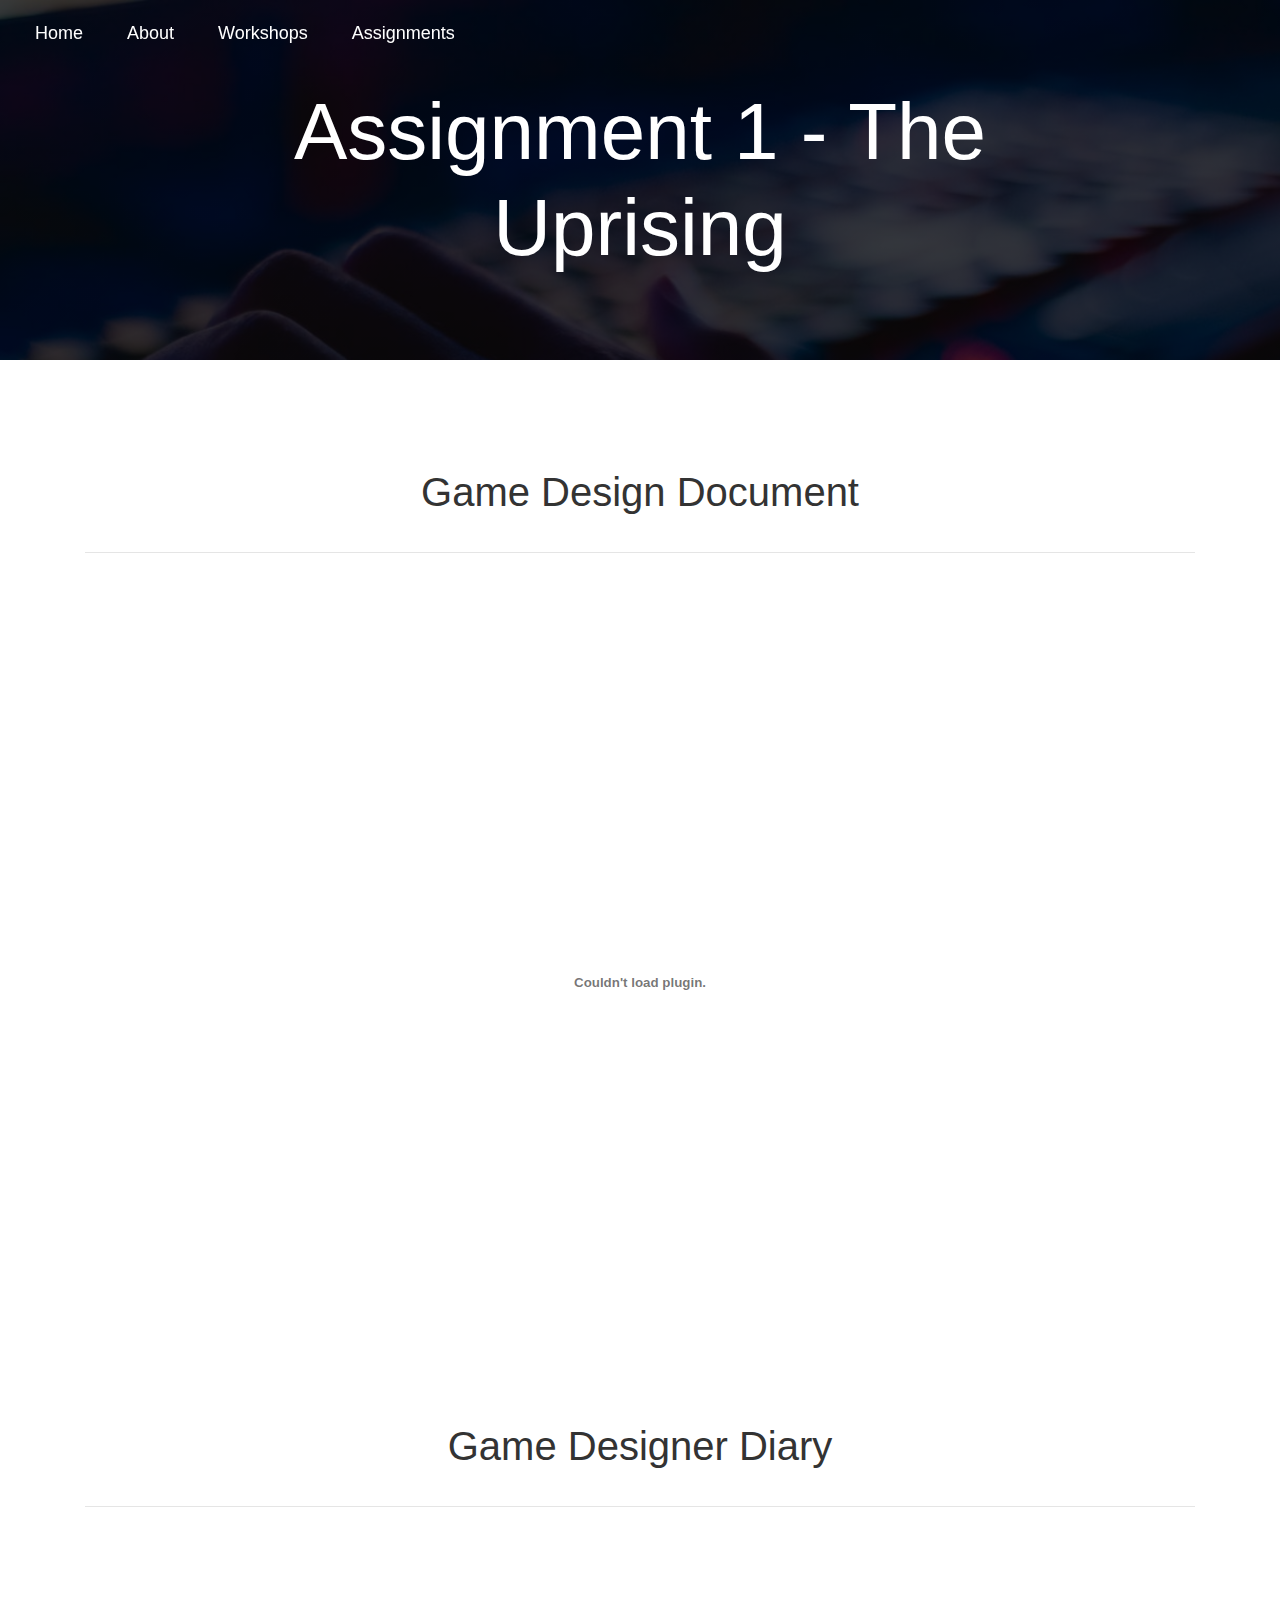
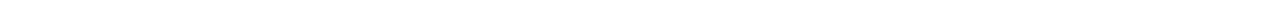
==== assignmentOne.html @ 09be35d6 "ass1" ====
<!DOCTYPE html>
<html>
<head>
	<meta charset="utf-8">
	<meta content="width=device-width, initial-scale=1, shrink-to-fit=no" name="viewport">
	<meta content="Al's Game Portfolio" name="description">
	<meta content="Rasyid Waterkamp" name="author">
  	<meta content="#161616" name="theme-color">
	<title>Workshop 5</title>
  	<link rel="icon" href="images/icon.png" type="image/x-icon">  
	<link href="https://cdnjs.cloudflare.com/ajax/libs/font-awesome/4.7.0/css/font-awesome.min.css" rel="stylesheet" type="text/css">
	<link href="https://maxcdn.bootstrapcdn.com/bootstrap/4.0.0/css/bootstrap.min.css" rel="stylesheet">
	<link rel="stylesheet" href="https://use.fontawesome.com/releases/v5.5.0/css/all.css" integrity="sha384-B4dIYHKNBt8Bc12p+WXckhzcICo0wtJAoU8YZTY5qE0Id1GSseTk6S+L3BlXeVIU" crossorigin="anonymous">
	<link href="https://unpkg.com/aos@2.3.1/dist/aos.css" rel="stylesheet">
	<link href="assets/style.css" rel="stylesheet" type="text/css">
	<link href="assets/theme.css" rel="stylesheet" type="text/css">
	<script src="assets/script.js"></script>
</head>
<body>

    <nav class="navbar navbar-expand-md navbar-dark bg-dark fixed-top p-2">
        <div class="container-fluid">
            <button class="navbar-toggler navbar-toggler-right border-0 p-0" data-target="#navbar20" data-toggle="collapse" type="button">
                <div id="nav-icon1">
            <span></span> 
            <span></span>
            <span></span>
        </div>
        </button>
            <div class="collapse navbar-collapse" id="navbar20">
                <ul class="navbar-nav mr-auto">
                    <li class="nav-item">
                        <a class="nav-link text-white pr-4" href="gpn.html#home">Home</a>
                    </li>
                    <li class="nav-item">
                        <a class="nav-link text-white pr-4" href="gpn.html#about">About</a>
					</li>
					<li class="nav-item">
                        <a class="nav-link text-white pr-4" href="gpn.html#workshops">Workshops</a>
                    </li>
                    <li class="nav-item">
                        <a class="nav-link text-white pr-4" href="gpn.html#assignments">Assignments</a>
					</li>
                </ul>
            </div>
        </div>
    </nav>

    <div class="py-2 text-center text-white align-items-center d-flex h-40" id="home" style="background-image: linear-gradient(to bottom, #000000c0, #000000c0), url(images/type.jpg); background-position: center center, center center; background-size: cover, cover; background-repeat: repeat, repeat; background-attachment: fixed;">
		<div class="container py-5">
			<div class="row">
                <div class="mx-auto px-auto py-auto col-lg-8 col-md-10" data-aos="zoom-in">
                    <h1 class="display-2 mt-5 my-auto">Assignment 1 - The Uprising</h1>
                    <!-- <p class="lead mb-5">Welcome to my game development blog. Here, You can view my journey into the world of Games Programming and Development</p><a class="btn btn-lg mx-1 btn-outline-primary" href="#">Let's Go</a> -->
                </div>
			</div>
		</div>
    </div>

    <div class="py-md-5 pb-xs-2">
        <div class="container" id="about">
            <div class="row" style="height: 90vh;">
                <div class="col-md-12">
                    <h1 class="text-center mb-4 mt-4">Game Design Document</h1>
                    <hr>     
                    <embed src="assets\GDD.pdf" height="100%" width="100%" />           
                </div>
            </div>
        </div>
	</div>

    <div class="py-md-5 pb-xs-2">
        <div class="container" id="about">
            <div class="row">
                <div class="col-md-12">
                    <h1 class="text-center mb-4 mt-4">Game Designer Diary</h1>
                    <hr>                
                </div>
            </div>
        </div>
	</div>

	<script src="https://code.jquery.com/jquery-3.3.1.slim.min.js"></script> 
	<script src="https://cdnjs.cloudflare.com/ajax/libs/popper.js/1.14.3/umd/popper.min.js"></script> 
	<script src="https://stackpath.bootstrapcdn.com/bootstrap/4.1.3/js/bootstrap.min.js"></script> 
	<script src="https://unpkg.com/aos@2.3.1/dist/aos.js"></script>
	<script>
        AOS.init();   
        
        $(window).scroll(function(){
	      $('nav').toggleClass('scrolled',$(this).scrollTop() >= 0);
	      });

	       document.querySelectorAll('a[href^="#"]').forEach(anchor => {
	          anchor.addEventListener('click', function (e) {
	              e.preventDefault();
	      
	              document.querySelector(this.getAttribute('href')).scrollIntoView({
	                  behavior: 'smooth'
	              });
	          });
	      });

	      $(document).ready(function(){
	    $('#nav-icon1,#nav-icon2,#nav-icon3,#nav-icon4').click(function(){
	    	$(this).toggleClass('open');
	    });
	    });
	</script>
</body>
</html>
---- assets/style.css ----
.bg-dark {
	/* background: linear-gradient(rgb(41, 41, 41),rgba(187, 187, 187, 0)) !important; */
	background: transparent !important;
}

.bg-dark.scrolled {
	background: rgba(0, 0, 0, 0.863) !important;
	transition-duration: 0.5s;
	animation: ease-out;
}

.nav-link {
	color: #ffffffc0;
	font-size: 18px;
	font-weight: 300;
	font-style: helvetica;
}

.nav-link:hover {
	transition: ease-in;
	color: #00ffc8b7 !important;
	font-size: 18px;
	font-weight: 300;
	font-style: helvetica;
}

#nav-icon1 {
	width: 45px;
	height: 2vh;
	position: relative;
	margin: 10px -1px;
	margin-top: 3px;
	-webkit-transform: rotate(0deg);
	-moz-transform: rotate(0deg);
	-o-transform: rotate(0deg);
	transform: rotate(0deg);
	-webkit-transition: .5s ease-in-out;
	-moz-transition: .5s ease-in-out;
	-o-transition: .5s ease-in-out;
	transition: .5s ease-in-out;
	cursor: pointer;
}

#nav-icon1 span {
	display: block;
	position: absolute;
	height: 7px;
	width: 100%;
	background: #00ffc8b7;
	border-radius: 9px;
	opacity: 1;
	left: 0;
	-webkit-transform: rotate(0deg);
	-moz-transform: rotate(0deg);
	-o-transform: rotate(0deg);
	transform: rotate(0deg);
	-webkit-transition: .25s ease-in-out;
	-moz-transition: .25s ease-in-out;
	-o-transition: .25s ease-in-out;
	transition: .25s ease-in-out;
}

#nav-icon1 span:nth-child(1) {
	top: 0px;
}

#nav-icon1 span:nth-child(2) {
	top: 15px;
}

#nav-icon1 span:nth-child(3) {
	top: 30px;
}

#nav-icon1.open span:nth-child(1) {
	top: 18px;
	-webkit-transform: rotate(135deg);
	-moz-transform: rotate(135deg);
	-o-transform: rotate(135deg);
	transform: rotate(135deg);
}

#nav-icon1.open span:nth-child(2) {
	opacity: 0;
	left: -60px;
}

#nav-icon1.open span:nth-child(3) {
	top: 18px;
	-webkit-transform: rotate(-135deg);
	-moz-transform: rotate(-135deg);
	-o-transform: rotate(-135deg);
	transform: rotate(-135deg);
}

.display-2 {
	font-size: 80px !important;
}

.navbar-toggler {
	outline-color: transparent !important;
	border-color: transparent !important;
}

.fab{
	font-size: 25px;
	margin: 0px 5px;
	border: 2px solid #12b9ab;
	padding: 10px;
	border-radius:50%;
}

.fab:hover{
	color: white;
	border-color: black;
	background-color: black;
	transition-duration: 0.3s;
	background-size: 100% 100%;
}

@media (max-width: 575.98px) {
	.display-2 {
		font-size: 60px !important;
	}

	#nav-icon1 span {
		display: block;
		position: absolute;
		height: 4px;
		width: 100%;
		background: rgba(18, 185, 171, 0.918);
		border-radius: 9px;
		opacity: 1;
		left: 0;
		-webkit-transform: rotate(0deg);
		-moz-transform: rotate(0deg);
		-o-transform: rotate(0deg);
		transform: rotate(0deg);
		-webkit-transition: .25s ease-in-out;
		-moz-transition: .25s ease-in-out;
		-o-transition: .25s ease-in-out;
		transition: .25s ease-in-out;
	}

	#nav-icon1 span:nth-child(1) {
		top: 0px;
	}

	#nav-icon1 span:nth-child(2) {
		top: 12px;
	}

	#nav-icon1 span:nth-child(3) {
		top: 24px;
	}

	.navbar-collapse {
		padding-top: 10px;
	}

	.fab{
		font-size: 18px;
		margin: 0px 5px;
		border: 2px solid #12b9ab;
		padding: 8px;
		border-radius:50%;
	}
	
	.fab:hover{
		color: white;
		border-color: black;
		background-color: black;
		transition-duration: 0.3s;
		background-size: 100% 100%;
	}
}
p {
	font-size: 18px !important;
}
@media (max-width: 767px) {
	.display-2 {
		font-size: 45px !important;
	}

	p {
		font-size: 15px !important;
	}

	#nav-icon1 span {
		display: block;
		position: absolute;
		height: 6px;
		width: 100%;
		background: rgba(18, 185, 171, 0.918);
		border-radius: 9px;
		opacity: 1;
		left: 0;
		-webkit-transform: rotate(0deg);
		-moz-transform: rotate(0deg);
		-o-transform: rotate(0deg);
		transform: rotate(0deg);
		-webkit-transition: .25s ease-in-out;
		-moz-transition: .25s ease-in-out;
		-o-transition: .25s ease-in-out;
		transition: .25s ease-in-out;
	}

	#nav-icon1 span:nth-child(1) {
		top: 0px;
	}

	#nav-icon1 span:nth-child(2) {
		top: 12px;
	}

	#nav-icon1 span:nth-child(3) {
		top: 24px;
	}

	.navbar-collapse {
		padding-top: 10px;
	}
	
}

.p-0 {
	margin-bottom: 10px;
}
/* @media (max-width: 991.98px) { ... }


@media (max-width: 1199.98px) { ... } */

/* 
.fab{
	font-size: 30px;
	border-radius: 50%;
	padding: 15px;
}

.fa-instagram{
	color: whitesmoke;
	background-color: #e4405f;
}

.fa-linkedin-in{
	color:whitesmoke;
	background-color:#4875B4;
}

.fa-github{
	color: whitesmoke;
	background-color: #333; 
}
*/



/* .far, .fas{
	font-size: 18px;
} */

.fa-map-marker-alt{
	padding-right: 5px;
}

.pbot{
	font-weight: 310;
}

.card-img-wrap {
	overflow: hidden;
	position: relative;
  }
  .card-img-wrap:after {
	content: '';
	position: absolute;
	top: 0; left: 0; right: 0; bottom: 0;
	background: rgba(255,255,255,0.3);
	opacity: 0;
	transition: opacity .25s;
  }
  .card-img-wrap img {
	transition: transform .25s;
	width: 100%;
  }
  .card-img-wrap:hover img {
	transform: scale(1.2);
  }
  .card-img-wrap:hover:after {
	opacity: 1;
  }

.list-group > a:hover{
	background-color: #12b9ab !important;
	color:white ;
	transition-duration: 0.5s;
}
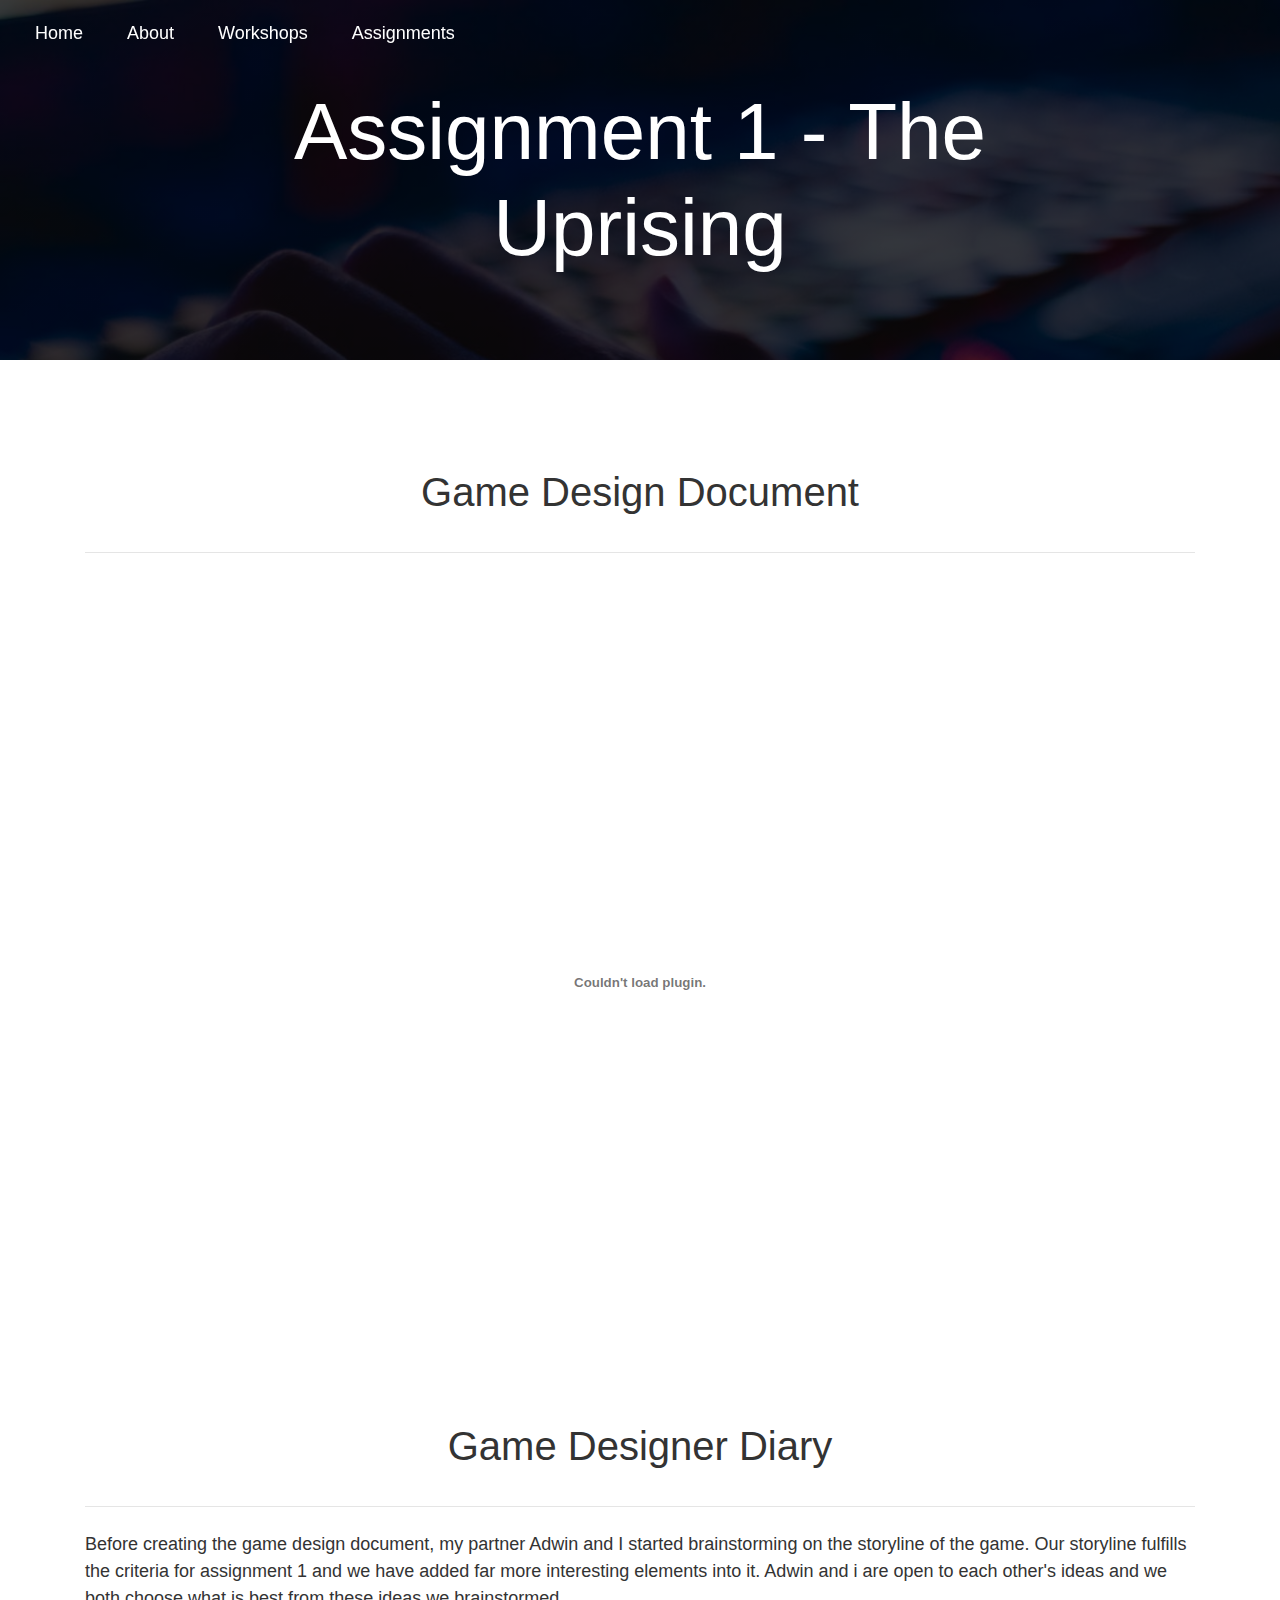
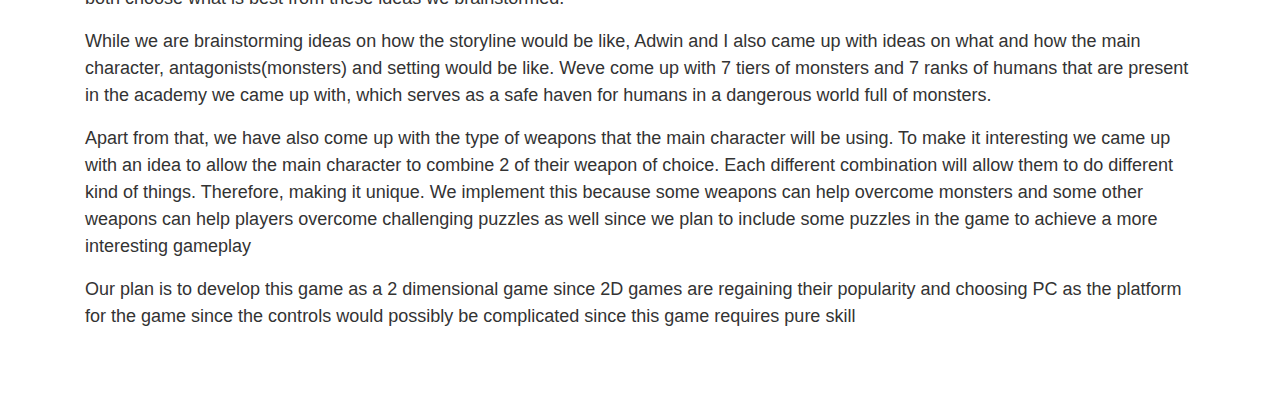
==== commit a148547d: "AssDD" ====
--- a/assignmentOne.html
+++ b/assignmentOne.html
@@ -74,7 +74,11 @@
             <div class="row">
                 <div class="col-md-12">
                     <h1 class="text-center mb-4 mt-4">Game Designer Diary</h1>
-                    <hr>                
+                    <hr>  
+                    <p>Before creating the game design document, my partner Adwin and I started brainstorming on the storyline of the game. Our storyline fulfills the criteria for assignment 1 and we have added far more interesting elements into it. Adwin and i are open to each other's ideas and we both choose what is best from these ideas we brainstormed.</p>              
+                    <p>While we are brainstorming ideas on how the storyline would be like, Adwin and I also came up with ideas on what and how the main character, antagonists(monsters) and setting would be like. Weve come up with 7 tiers of monsters and 7 ranks of humans that are present in the academy we came up with, which serves as a safe haven for humans in a dangerous world full of monsters.</p>              
+                    <p>Apart from that, we have also come up with the type of weapons that the main character will be using. To make it interesting we came up with an idea to allow the main character to combine 2 of their weapon of choice. Each different combination will allow them to do different kind of things. Therefore, making it unique. We implement this because some weapons can help overcome monsters and some other weapons can help players overcome challenging puzzles as well since we plan to include some puzzles in the game to achieve a more interesting gameplay</p>              
+                    <p>Our plan is to develop this game as a 2 dimensional game since 2D games are regaining their popularity and choosing PC as the platform for the game since the controls would possibly be complicated since this game requires pure skill</p>              
                 </div>
             </div>
         </div>
